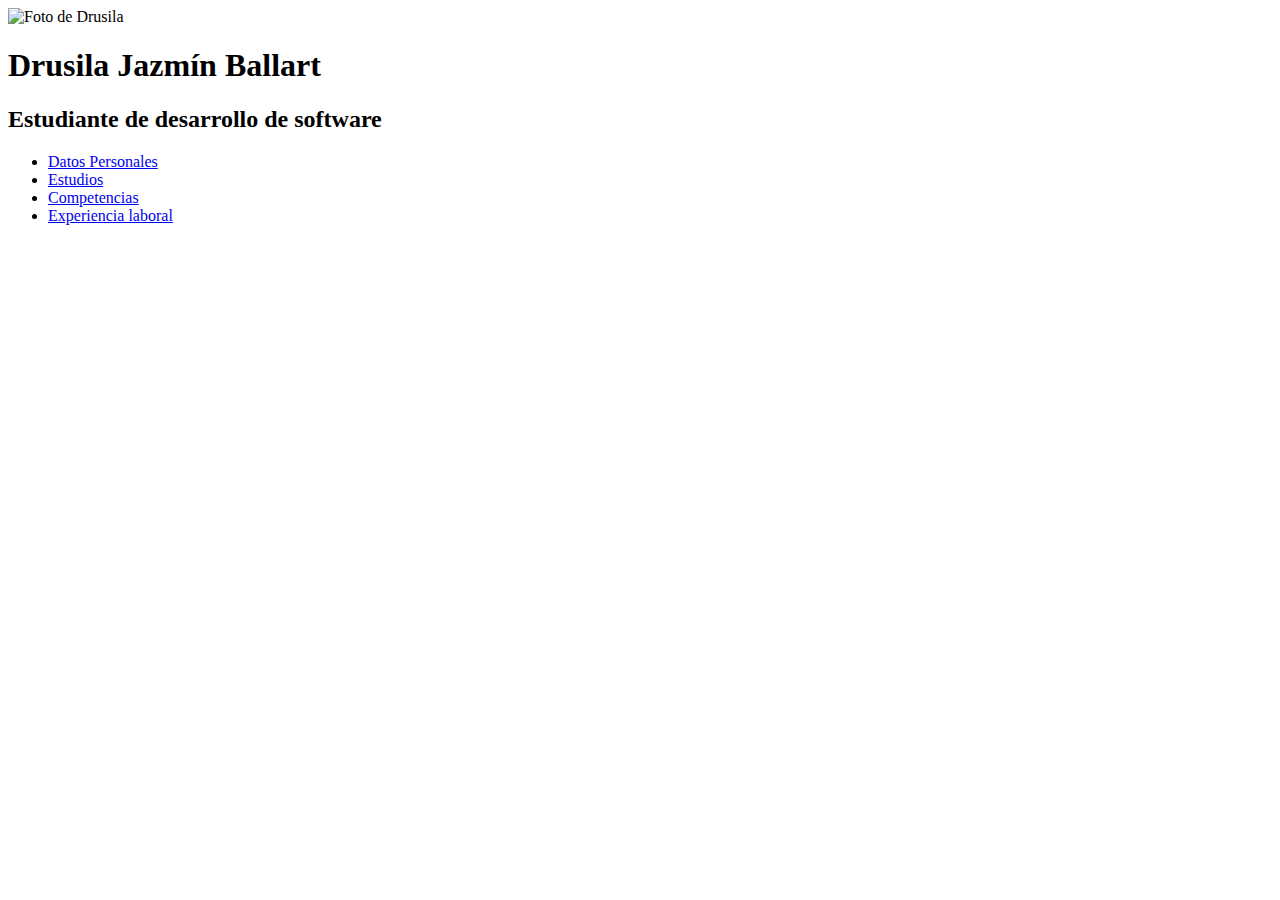
==== index.html @ 741d0563 "CV-V1" ====
<!DOCTYPE html>
<html lang="es">
<head>
    <meta charset="UTF-8">
    <meta http-equiv="X-UA-Compatible" content="IE=edge">
    <meta name="viewport" content="width=device-width, initial-scale=1.0">
    <title>Curriculum Vitae Drusila Jazmin Ballart</title>
</head>

<!-- meta : muchas funcionalidad
    charset : tipo de caracteres -->

<body>
    <img src="img/fotoDrusila.png" alt="Foto de Drusila">
    <h1>Drusila Jazmín Ballart</h1>
    <h2>Estudiante de desarrollo de software</h2>
    <p></p>
    <ul>
        <li><a href="datospersonales.html">Datos Personales</a></li>
        <li><a href="estudios.html">Estudios</a></li>
        <li><a href="competencias.html">Competencias</a></li>
        <li><a href="experienciaLaboral.html">Experiencia laboral</a></li>
    </ul>
</body>
</html>
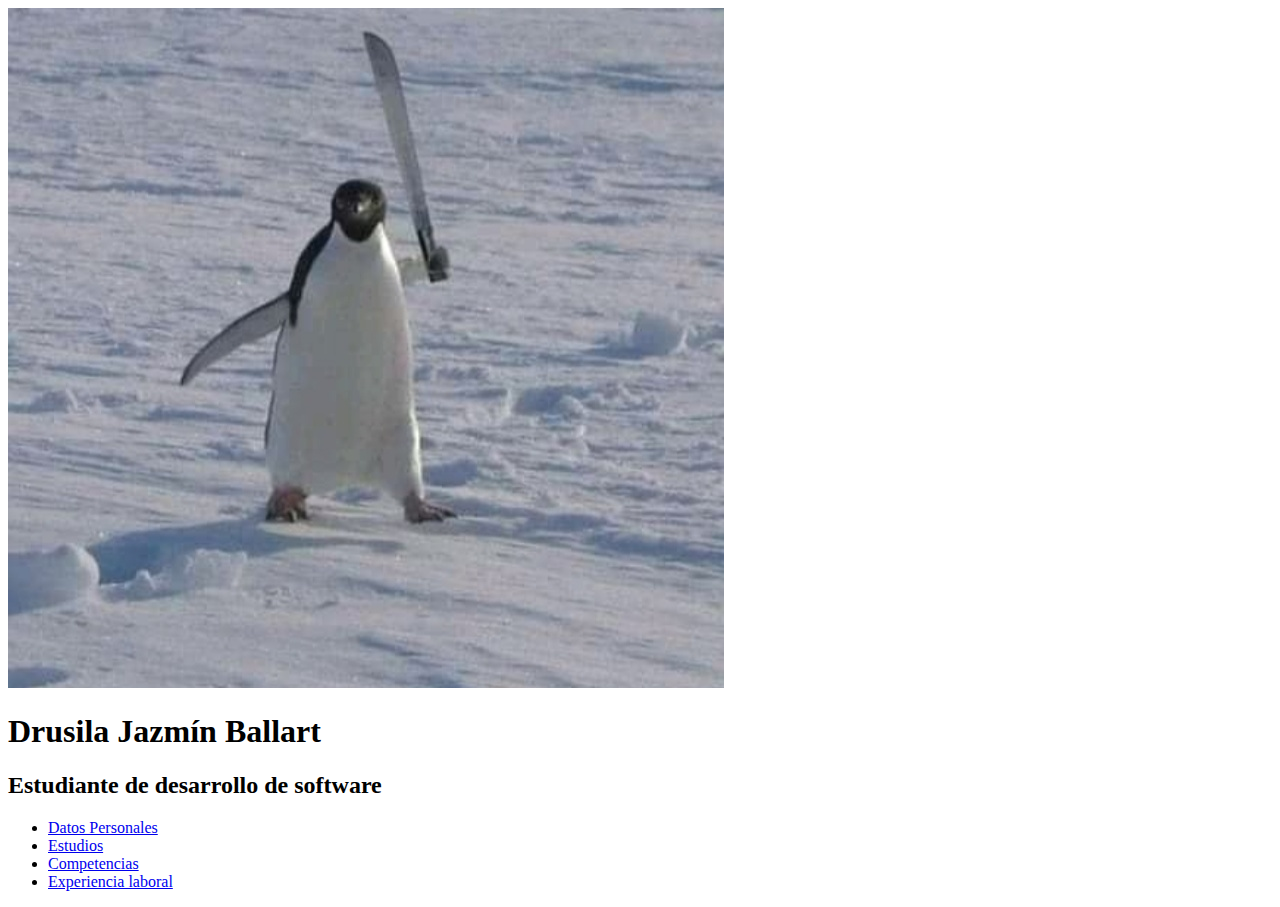
==== commit 7f40c64e: "Update index.html" ====
--- a/index.html
+++ b/index.html
@@ -11,7 +11,7 @@
     charset : tipo de caracteres -->
 
 <body>
-    <img src="img/fotoDrusila.png" alt="Foto de Drusila">
+    <img src="fotoDrusila.png" alt="Foto de Drusila">
     <h1>Drusila Jazmín Ballart</h1>
     <h2>Estudiante de desarrollo de software</h2>
     <p></p>
@@ -22,4 +22,4 @@
         <li><a href="experienciaLaboral.html">Experiencia laboral</a></li>
     </ul>
 </body>
-</html>+</html>
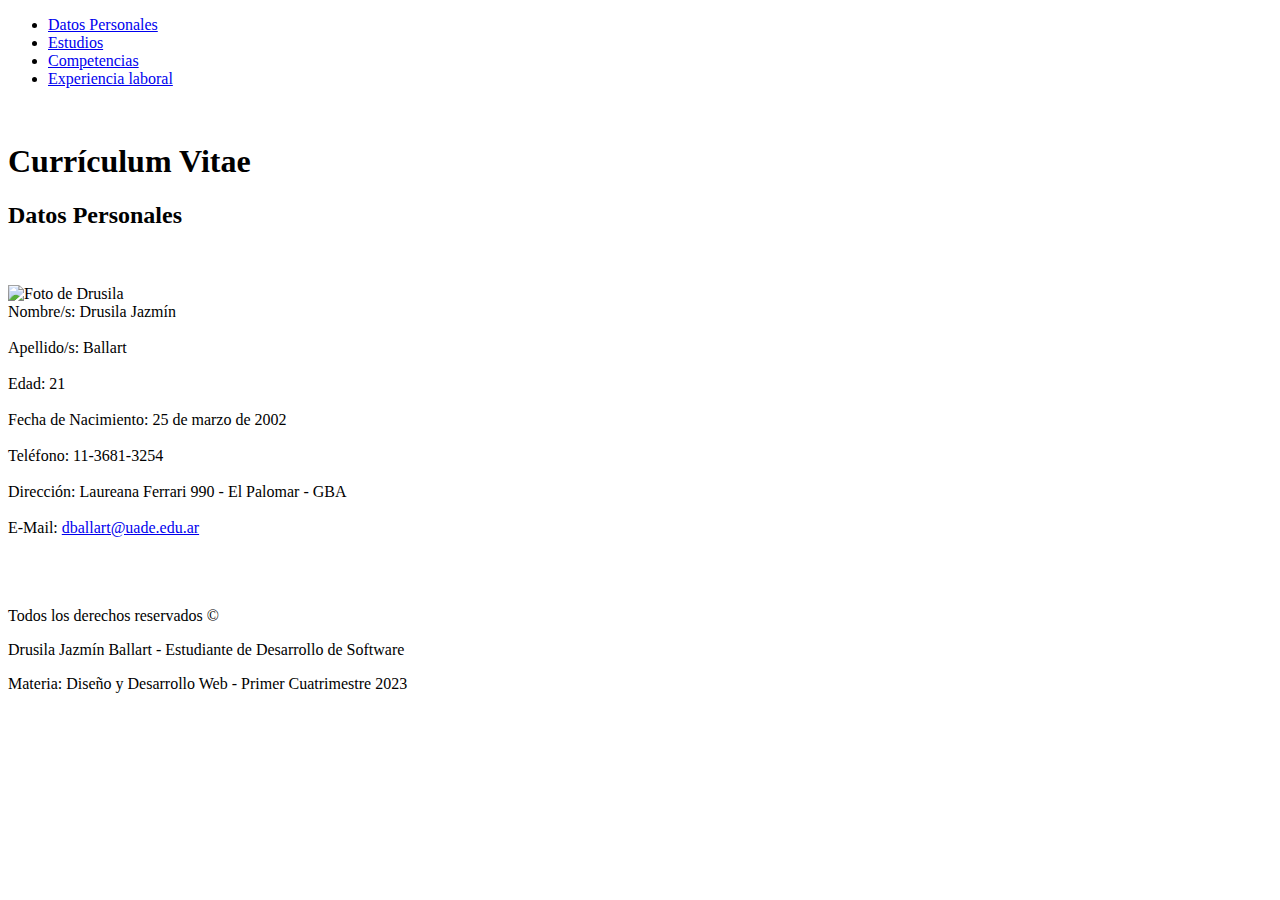
==== commit e8340f75: "Add files via upload" ====
--- a/index.html
+++ b/index.html
@@ -4,22 +4,70 @@
     <meta charset="UTF-8">
     <meta http-equiv="X-UA-Compatible" content="IE=edge">
     <meta name="viewport" content="width=device-width, initial-scale=1.0">
-    <title>Curriculum Vitae Drusila Jazmin Ballart</title>
+    <link rel="stylesheet" href="style/style.css">
+    <title>CV Drusila Jazmin Ballart</title>
 </head>
 
 <!-- meta : muchas funcionalidad
     charset : tipo de caracteres -->
 
 <body>
-    <img src="fotoDrusila.png" alt="Foto de Drusila">
-    <h1>Drusila Jazmín Ballart</h1>
-    <h2>Estudiante de desarrollo de software</h2>
-    <p></p>
-    <ul>
-        <li><a href="datospersonales.html">Datos Personales</a></li>
-        <li><a href="estudios.html">Estudios</a></li>
-        <li><a href="competencias.html">Competencias</a></li>
-        <li><a href="experienciaLaboral.html">Experiencia laboral</a></li>
-    </ul>
+    <header class="encabezado">
+        <nav>
+            <ul>
+                <li><a href="#" class="boton">Datos Personales</a></li>
+                <li><a href="estudios.html" class="boton">Estudios</a></li>
+                <li><a href="competencias.html" class="boton">Competencias</a></li>
+                <li><a href="experienciaLaboral.html" class="boton">Experiencia laboral</a></li>
+            </ul>
+        </nav>
+    </header>
+    <main>
+        <br>
+        <h1>Currículum Vitae</h1>
+        <div class="cajacontenedora">
+            <div class="subtitulos">
+                <h2>Datos Personales</h2>
+            </div>
+            <div class="fototextoflex">
+                <div class="fotoDrusila">
+                    <br>
+                    <br>
+                    <img src="img/fotoDrusila.jpg" alt="Foto de Drusila" class="fotoDrusila">
+                </div>
+                <div class="textoflex">
+                    <span class="texto">Nombre/s: Drusila Jazmín</span>
+                    <br>
+                    <br>
+                    <span class="texto">Apellido/s: Ballart</span>
+                    <br>
+                    <br>
+                    <span class="texto">Edad: 21</span>
+                    <br>
+                    <br>
+                    <span class="texto">Fecha de Nacimiento: 25 de marzo de 2002</span>
+                    <br>
+                    <br>
+                    <span class="texto">Teléfono: 11-3681-3254</span>
+                    <br>
+                    <br>
+                    <span class="texto">Dirección: Laureana Ferrari 990 - El Palomar - GBA</span>
+                    <br>
+                    <br>
+                    <span class="texto">E-Mail: <a href="mailto:dballart@uade.edu.ar">dballart@uade.edu.ar</a></span>
+                </div>
+            </div>
+        </div>
+    </main>
+    <br>
+    <br>
+    <br>
+    <footer class="footer">
+        <div>
+            <p class="footertext">Todos los derechos reservados ©</p>
+            <p class="footertext">Drusila Jazmín Ballart - Estudiante de Desarrollo de Software</p>
+            <p class="footertext">Materia: Diseño y Desarrollo Web - Primer Cuatrimestre 2023</p>
+        </div>
+    </footer>
 </body>
-</html>
+</html>